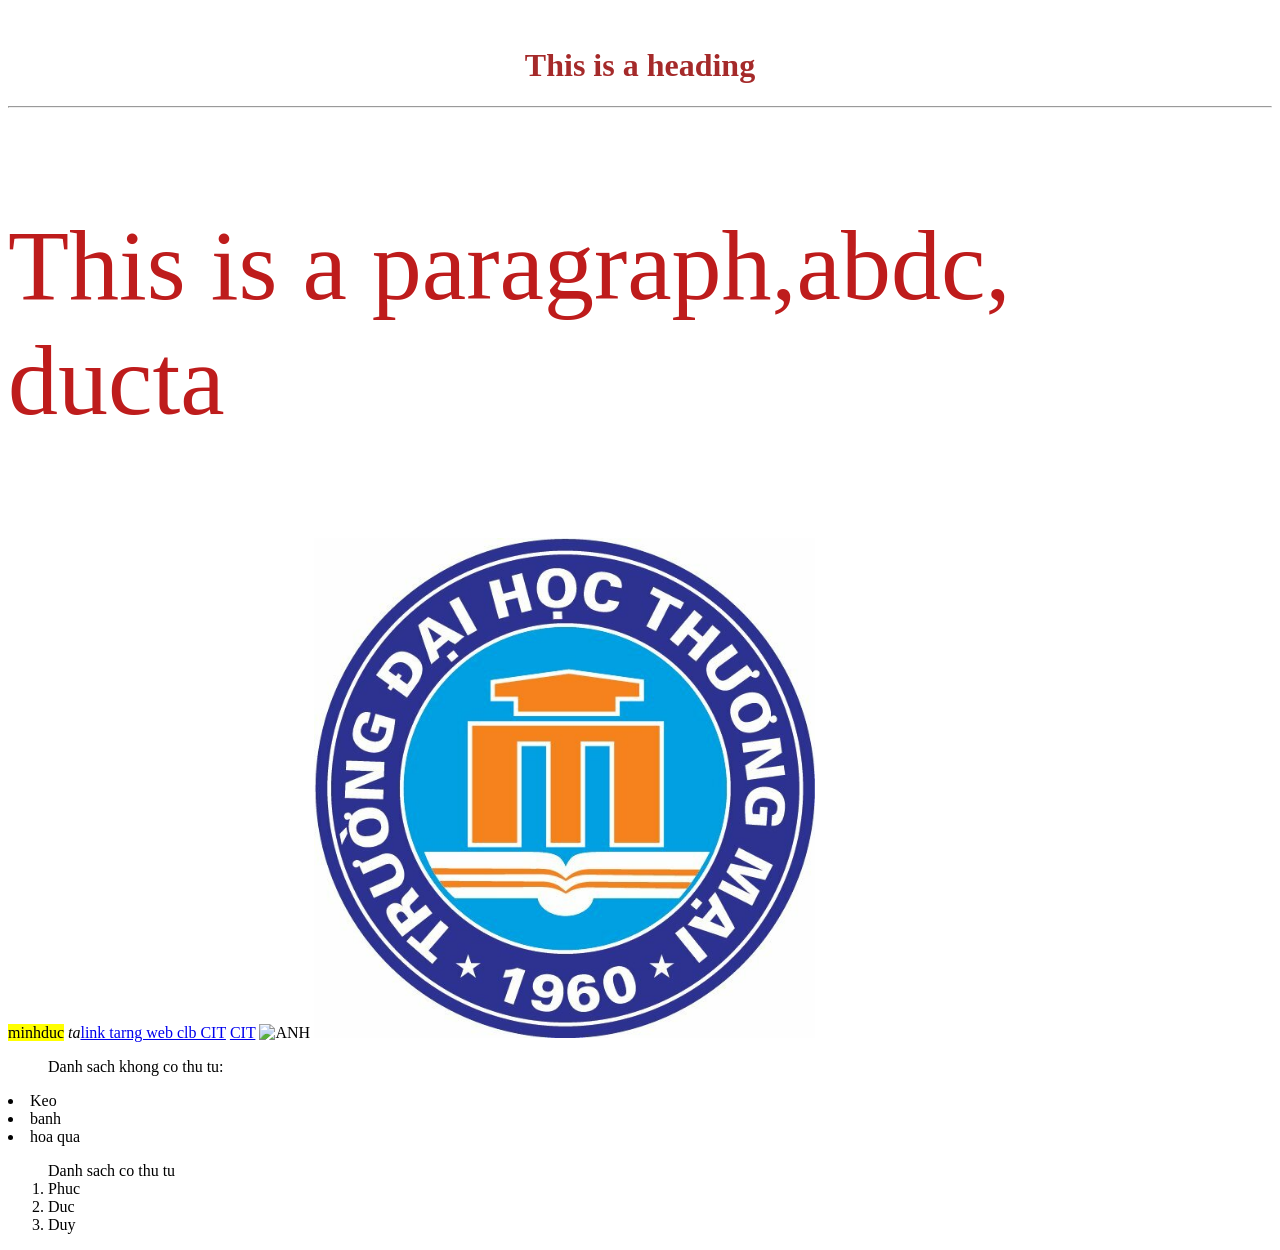
==== index.html @ 7201445d "first commit" ====
<!DOCTYPE html>
<html lang="en">
<head>
    <meta charset="UTF-8">
    <meta name="viewport" content="width=device-width, initial-scale=1.0">
    <title>Ta Minh Duc buoi 1 html</title>
    <link rel="stylesheet" href="style.css">
</head>
<img>
    <h1>This is a heading</h1>
    <hr>
    <p>This is a paragraph,abdc,<br>ducta</p>
    <mark>minhduc</mark>
    <i>ta</i><a href="https://clbcongnghecit.io.vn/">link tarng web clb CIT</a>
    <a href="https://clbcongnghecit.io.vn/">CIT</a>
    <img src="https://clbcongnghecit.io.vn/wp-content/uploads/2024/07/cropped-logo-khong-chu.png" alt="ANH"> </img>
    <img src="tmu.jpg" alt="anh tmu" with="500px" height="500px">
    <list>
        <ul>Danh sach khong co thu tu:</ul>
        <li>Keo</li>
        <li>banh</li>
        <li>hoa qua</li>
    </list>
    <list>
        <ol>Danh sach co thu tu
            <li>Phuc</li>
            <li>Duc</li>
            <li>Duy</li>
        </ol>
    </list>
</body>
</html>
---- style.css ----
h1{
    color: brown;
    text-align: center;
}
p{
    color: rgb(190, 28, 28);
    font-family: 'Times New Roman', Times, serif;
    font-size: 100px;
}
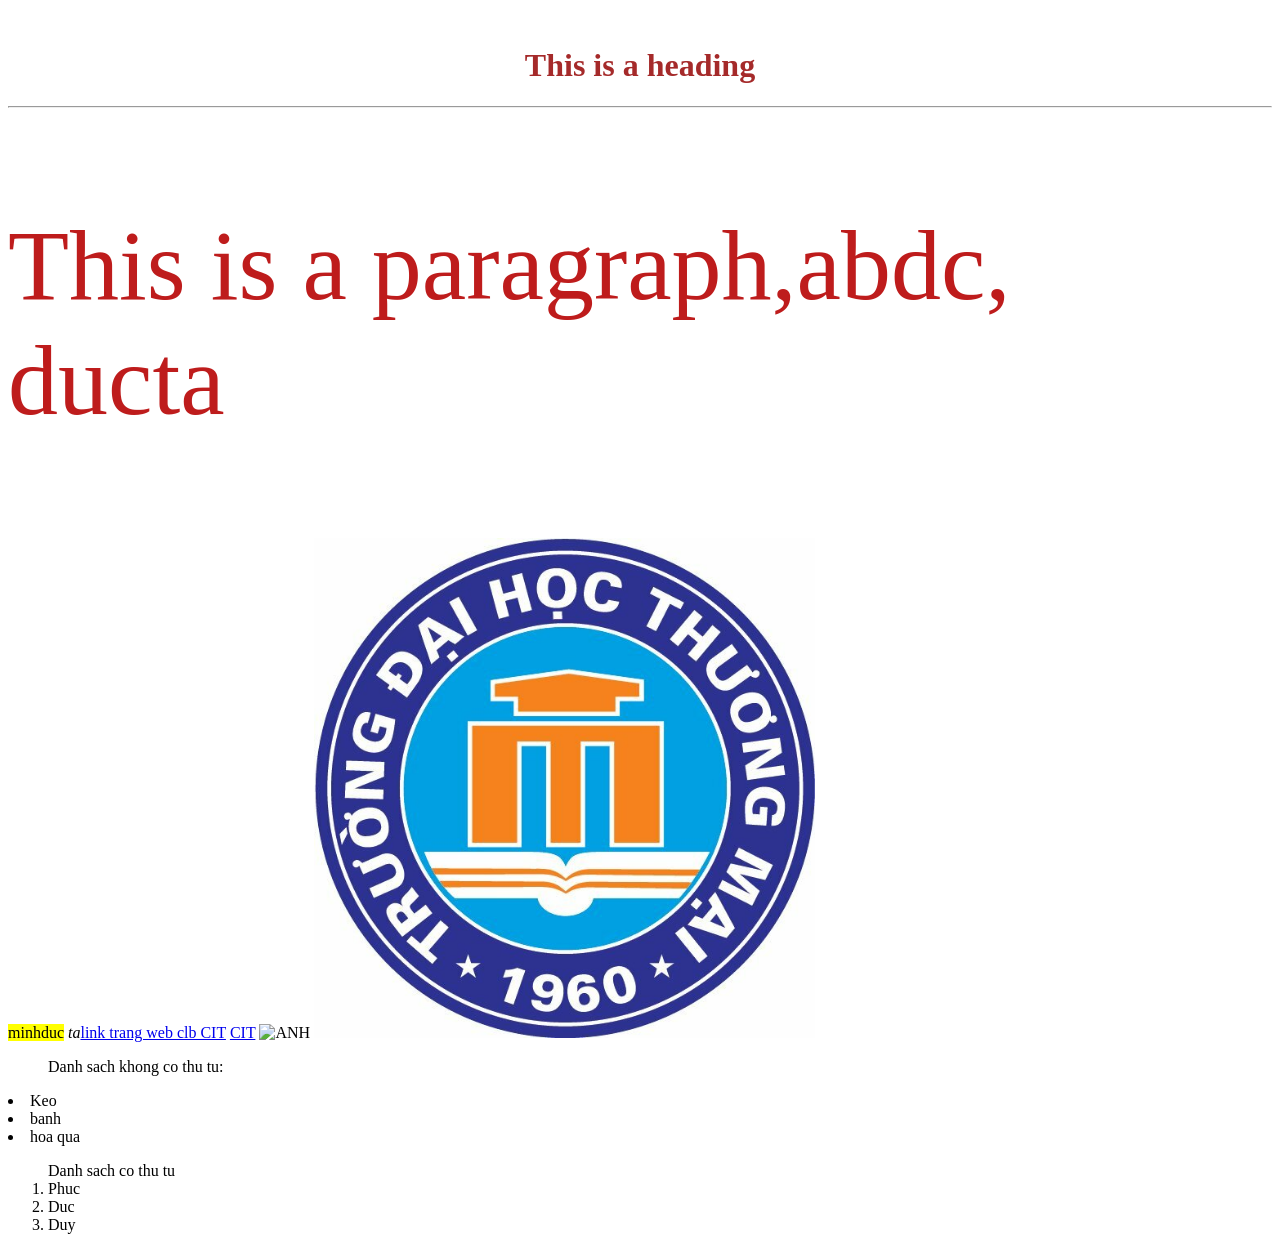
==== commit c63524c2: "BTVN" ====
--- a/index.html
+++ b/index.html
@@ -1,5 +1,6 @@
 <!DOCTYPE html>
 <html lang="en">
+<body>
 <head>
     <meta charset="UTF-8">
     <meta name="viewport" content="width=device-width, initial-scale=1.0">
@@ -11,7 +12,7 @@
     <hr>
     <p>This is a paragraph,abdc,<br>ducta</p>
     <mark>minhduc</mark>
-    <i>ta</i><a href="https://clbcongnghecit.io.vn/">link tarng web clb CIT</a>
+    <i>ta</i><a href="https://clbcongnghecit.io.vn/">link trang web clb CIT</a>
     <a href="https://clbcongnghecit.io.vn/">CIT</a>
     <img src="https://clbcongnghecit.io.vn/wp-content/uploads/2024/07/cropped-logo-khong-chu.png" alt="ANH"> </img>
     <img src="tmu.jpg" alt="anh tmu" with="500px" height="500px">
